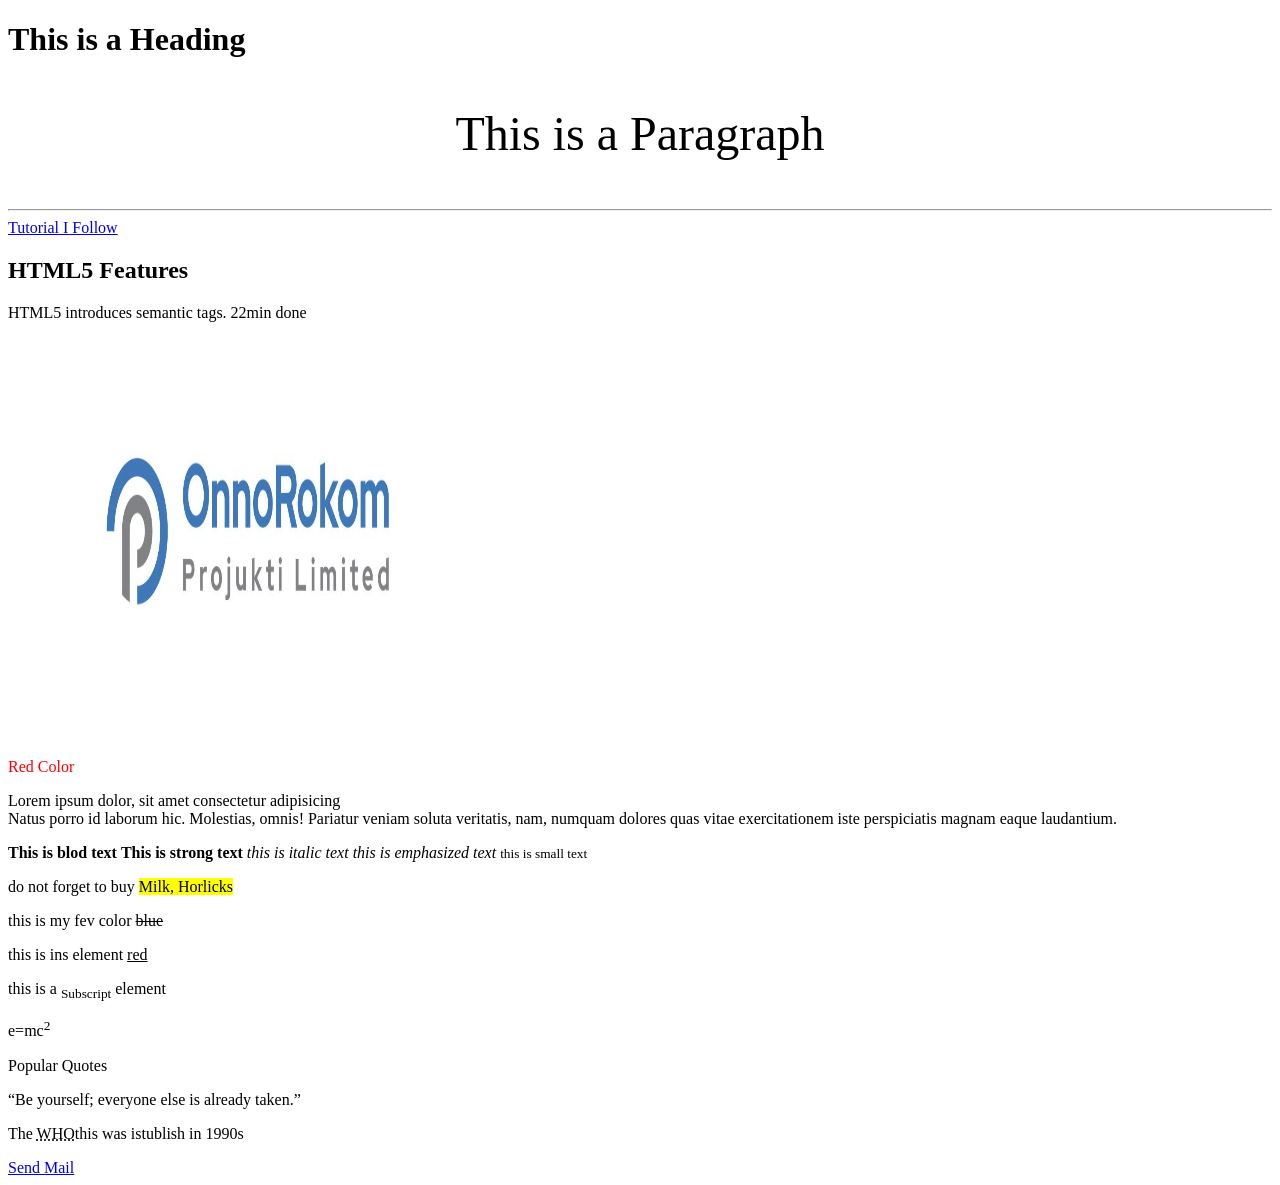
==== index.html @ c468931f "Initial commit" ====
<!DOCTYPE html>
<html lang="en-US">
    <head>
        <title>My Web Page</title>
    </head>

    <body>
        <h1 style="font-family: Verdana;">This is a Heading</h1>
        <p style ="font-size: 300%;text-align:center;">This is a Paragraph</p>
        <hr>
        <a href="https://www.youtube.com/watch?v=_2qpWunklns" target="_blank">Tutorial I Follow</a>
        <article>
             <h2>HTML5 Features</h2>
             <p>HTML5 introduces semantic tags. 22min done</p>
        </article>
        <img src="./img/onnorokom.png" alt="image" width="500" height="400">
        <p style="color:red"> Red Color</p>
        <p title="tolltip"> Lorem ipsum dolor, 
            sit amet consectetur adipisicing <br>
             Natus porro id laborum hic. 
             Molestias, omnis! Pariatur veniam soluta veritatis, nam,
            numquam dolores quas vitae exercitationem iste perspiciatis magnam eaque laudantium.
        </p>
        <b>This is blod text</b>
        <strong> This is strong text</strong>
        <i>this is italic text</i>
        <em>this is emphasized text</em>
        <small>this is small text</small>
        <p>do not forget to buy <mark>Milk, Horlicks</mark></p>
        <p>this is my fev color <del>blue</del></p>
        <p>this is ins element <ins>red</ins></p>
        <p>this is a <sub>Subscript</sub> element</p>
        <p>e=mc<sup>2</sup></p>
         <p>Popular Quotes</p>
         <q>Be yourself; everyone else is already taken.</q>
         <p>The <abbr title = "World Health Organization">WHO</abbr>this was istublish in 1990s</p>
         <a href="mailto:xyz@gmail.com">Send Mail</a>
         



    




        

    </body>
</html>
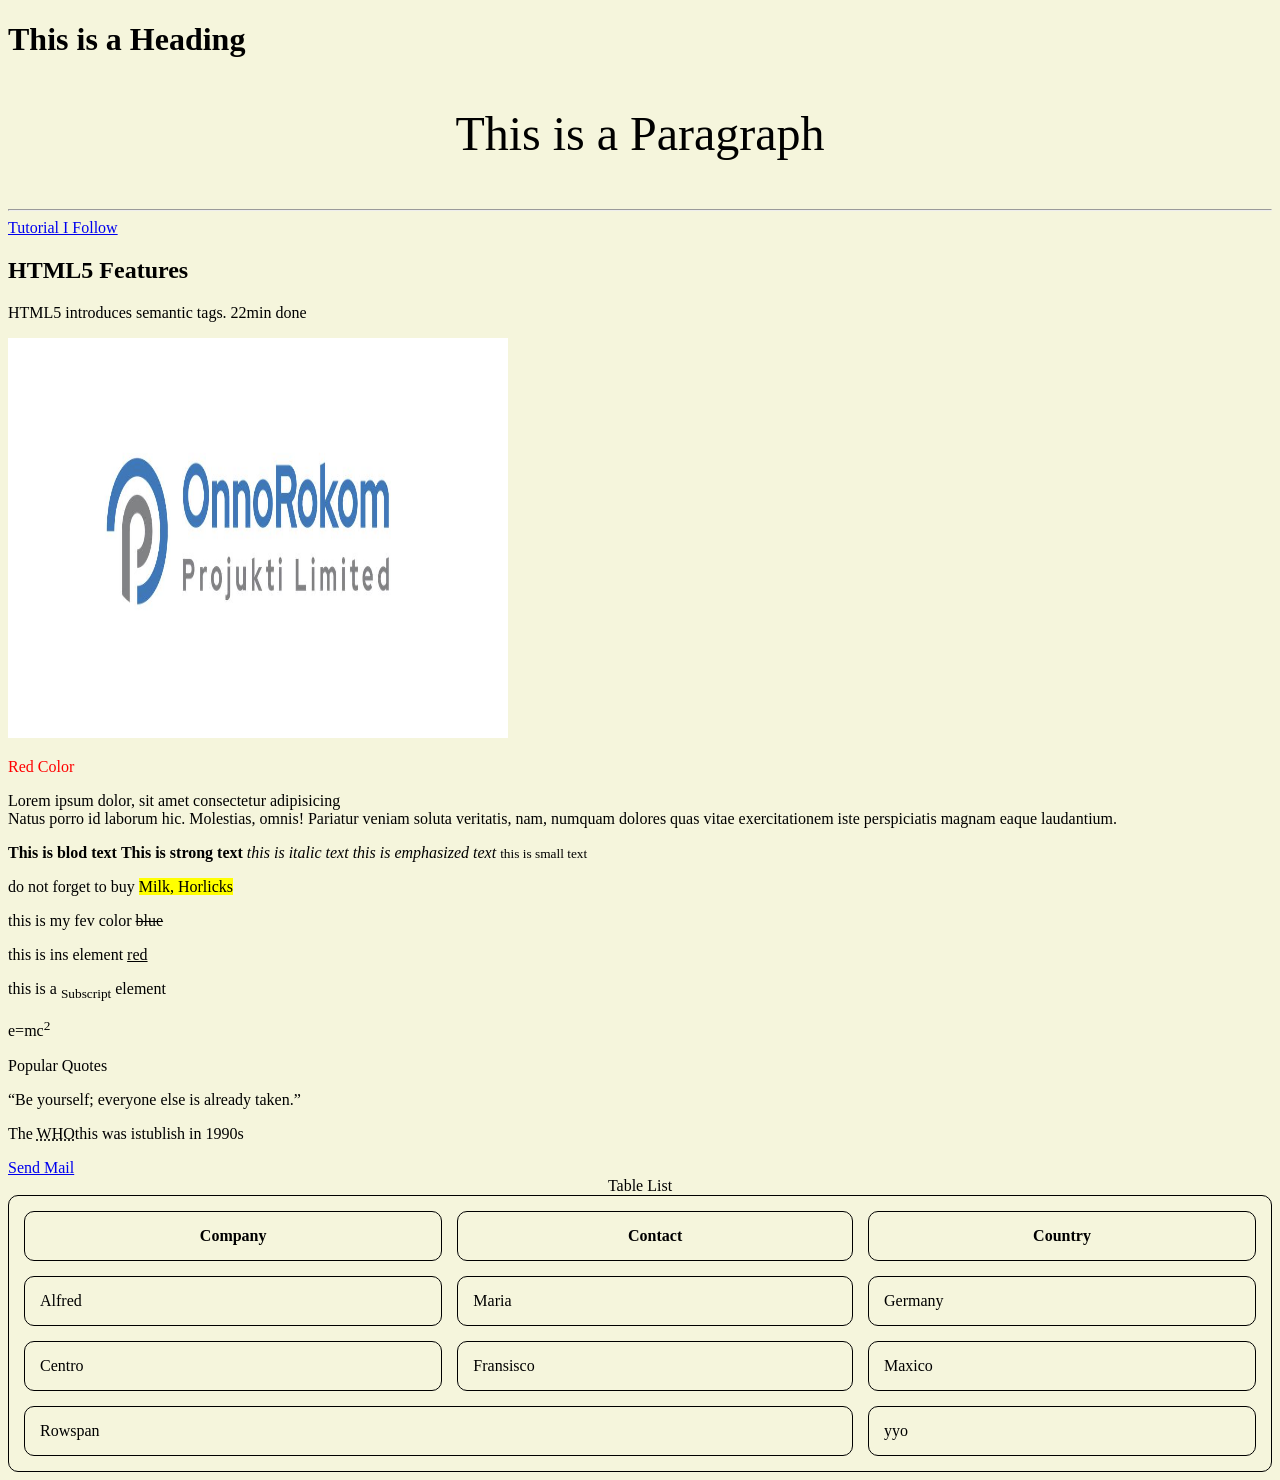
==== commit 22fa3568: "Initial commit" ====
--- a/index.html
+++ b/index.html
@@ -4,9 +4,22 @@
 <html lang="en-US">
     <head>
         <title>My Web Page</title>
+        <link rel="icon" type="image/png" href="./img/logo.png">
+        <style>
+            table, th, td {
+                border: 1px solid black;
+                border-radius: 10px;
+            }
+            th,td{
+                padding: 15px;
+            }
+            table{
+                border-spacing: 15px;
+            }
+        </style>
     </head>
 
-    <body>
+    <body style = "background-color: beige;">
         <h1 style="font-family: Verdana;">This is a Heading</h1>
         <p style ="font-size: 300%;text-align:center;">This is a Paragraph</p>
         <hr>
@@ -15,7 +28,10 @@
              <h2>HTML5 Features</h2>
              <p>HTML5 introduces semantic tags. 22min done</p>
         </article>
-        <img src="./img/onnorokom.png" alt="image" width="500" height="400">
+        <img src="./img/onnorokom.png" alt="image" width="500" height="400" usemap="#workmap">
+         <map name ="workmap">
+            <area shape="circle" coords="337,300,44" href = "https://www.w3schools.com/html/html_images_imagemap.asp">
+         </map>
         <p style="color:red"> Red Color</p>
         <p title="tolltip"> Lorem ipsum dolor, 
             sit amet consectetur adipisicing <br>
@@ -37,6 +53,29 @@
          <q>Be yourself; everyone else is already taken.</q>
          <p>The <abbr title = "World Health Organization">WHO</abbr>this was istublish in 1990s</p>
          <a href="mailto:xyz@gmail.com">Send Mail</a>
+
+        <table style="width:100%">
+            <caption>Table List</caption>
+            <tr>
+                <th>Company</th>
+                <th>Contact</th>
+                <th>Country</th>
+            </tr>
+            <tr>
+                <td>Alfred</td>
+                <td>Maria</td>
+                <td>Germany</td>
+            </tr>
+            <tr>
+                <td>Centro</td>
+                <td>Fransisco</td>
+                <td>Maxico</td>
+            </tr>
+            <tr>
+                <td colspan ="2"> Rowspan</td>
+                <td>yyo</td>
+            </tr>
+        </table>
          
 
 
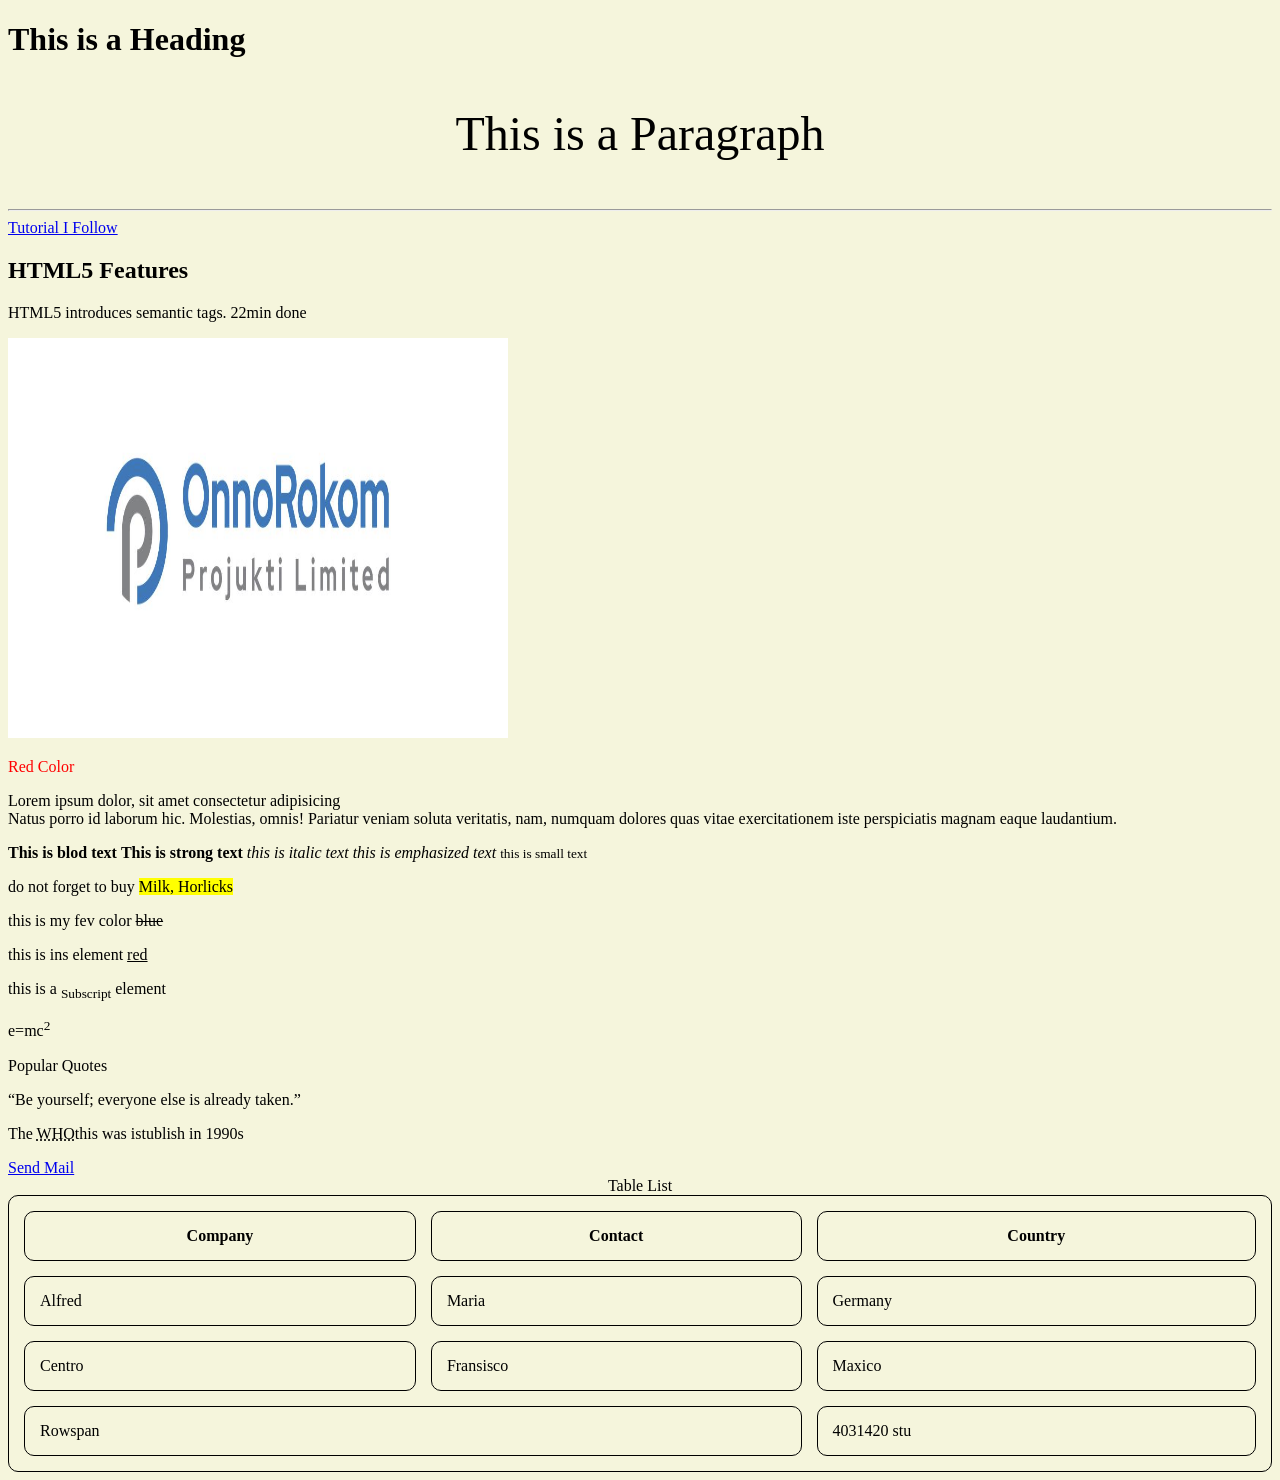
==== commit 332d847b: "Added registration form" ====
--- a/index.html
+++ b/index.html
@@ -1,10 +1,12 @@
 
 
 <!DOCTYPE html>
-<html lang="en-US">
+<html>
     <head>
+        <meta charset="UTF-8">
         <title>My Web Page</title>
         <link rel="icon" type="image/png" href="./img/logo.png">
+        <link rel="stylesheet" href="style.css">
         <style>
             table, th, td {
                 border: 1px solid black;
@@ -73,7 +75,7 @@
             </tr>
             <tr>
                 <td colspan ="2"> Rowspan</td>
-                <td>yyo</td>
+                <td>4031420 stu</td>
             </tr>
         </table>
          
